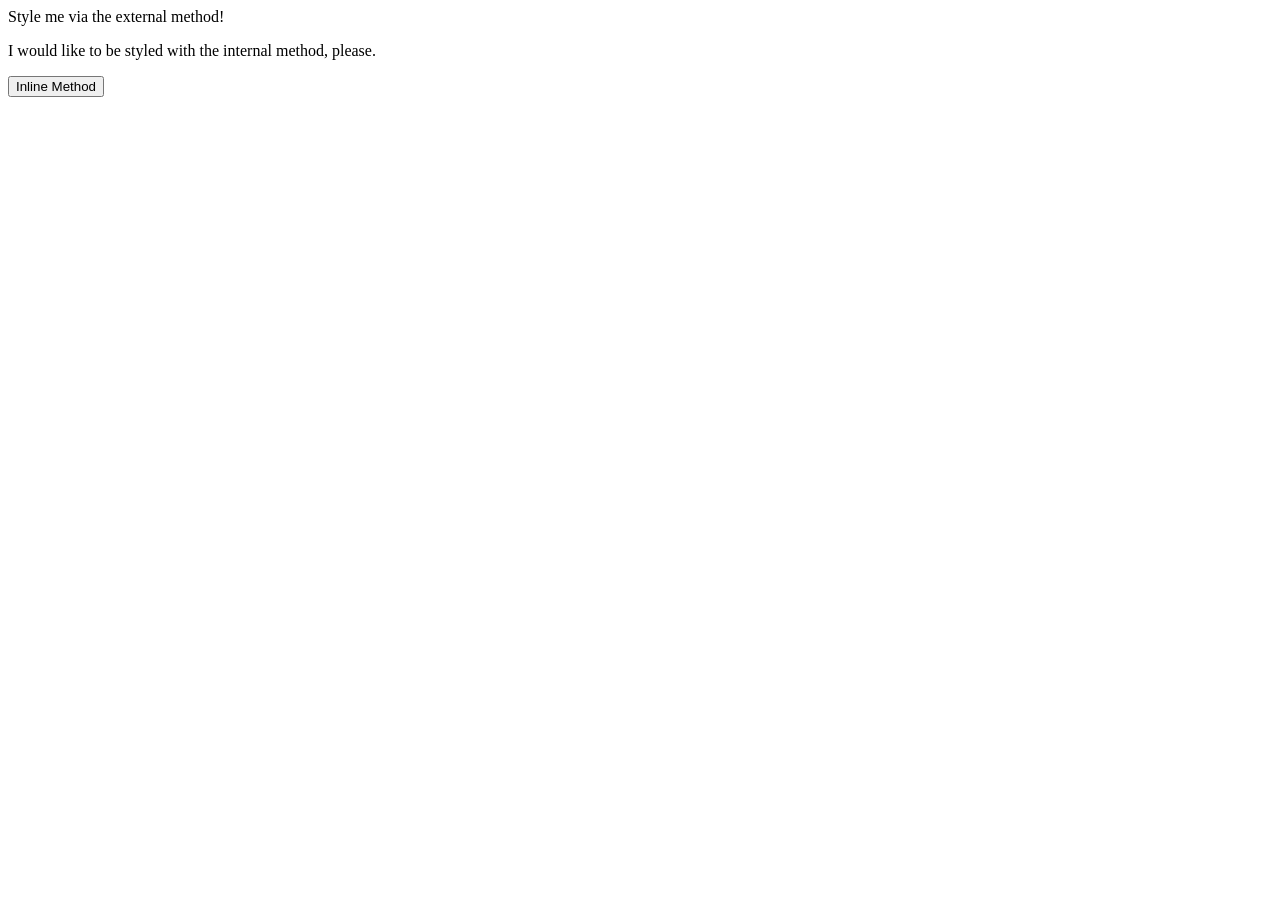
==== foundations/intro-to-css/01-css-methods/index.html @ 80e74920 "added link for style.css into index.html" ====
<!DOCTYPE html>
<html lang="en">
  <head>
    <meta charset="UTF-8">
    <meta http-equiv="X-UA-Compatible" content="IE=edge">
    <meta name="viewport" content="width=device-width, initial-scale=1.0">
    <link rel-"stylesheet" href="styles.css">
    <title>Methods for Adding CSS</title>
  </head>
  <body>
    <div>Style me via the external method!</div>
    <p>I would like to be styled with the internal method, please.</p>
    <button>Inline Method</button>
  </body>
</html>
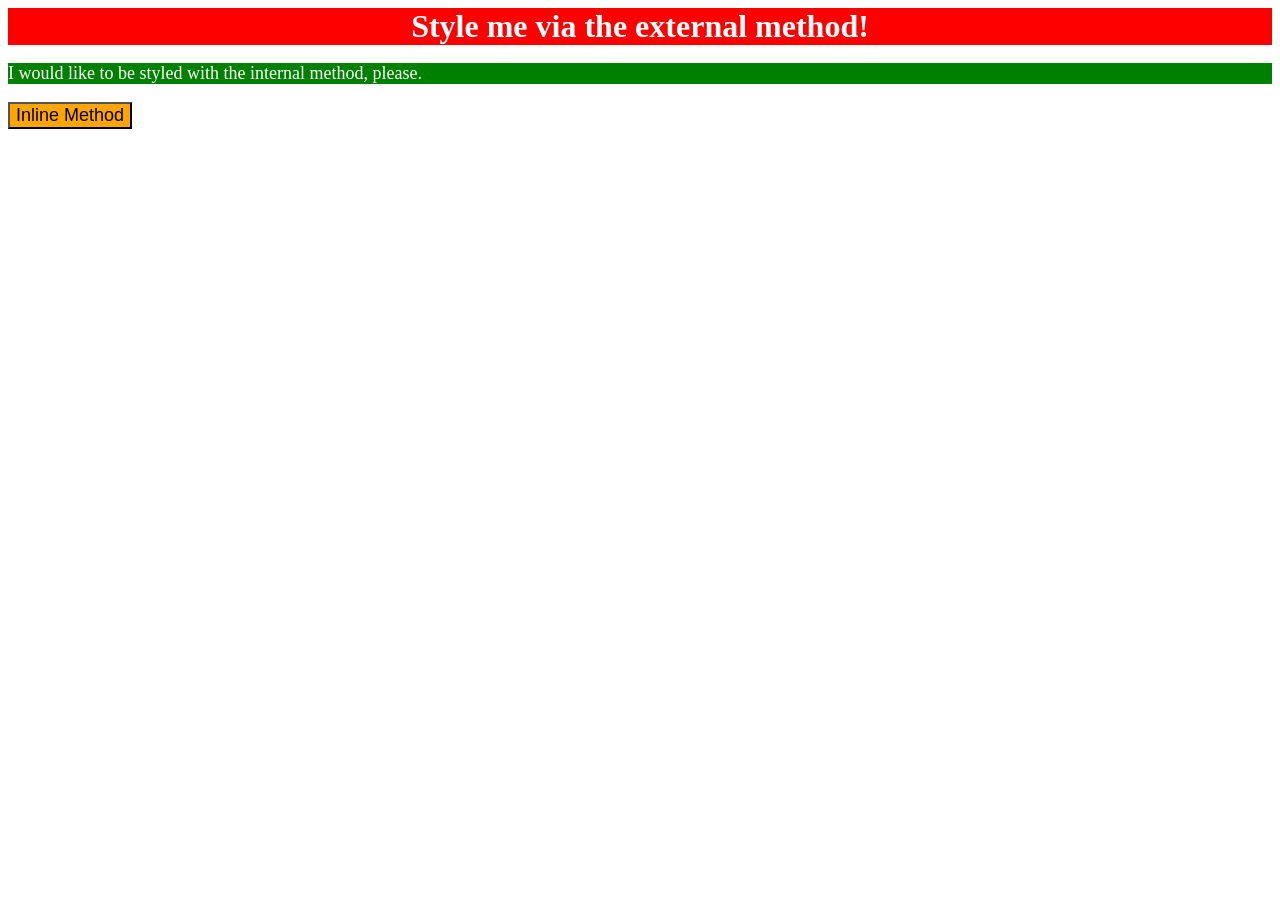
==== commit 35a59190: "adjusted style.css with typos added style sheet code for div, P and buttom into HTML" ====
--- a/foundations/intro-to-css/01-css-methods/index.html
+++ b/foundations/intro-to-css/01-css-methods/index.html
@@ -11,5 +11,25 @@
     <div>Style me via the external method!</div>
     <p>I would like to be styled with the internal method, please.</p>
     <button>Inline Method</button>
+    <style>
+      div {
+        color:white;
+        background-color:red;
+        font-size: 32px;
+        text-align: center;
+        font-weight: bold;
+      }
+
+      p{
+        background-color: green;
+        color: white;
+        font-size: 18px;
+      }
+
+      button {
+        background-color: orange;
+        font-size: 18px;
+      }
+    </style>
   </body>
 </html>
